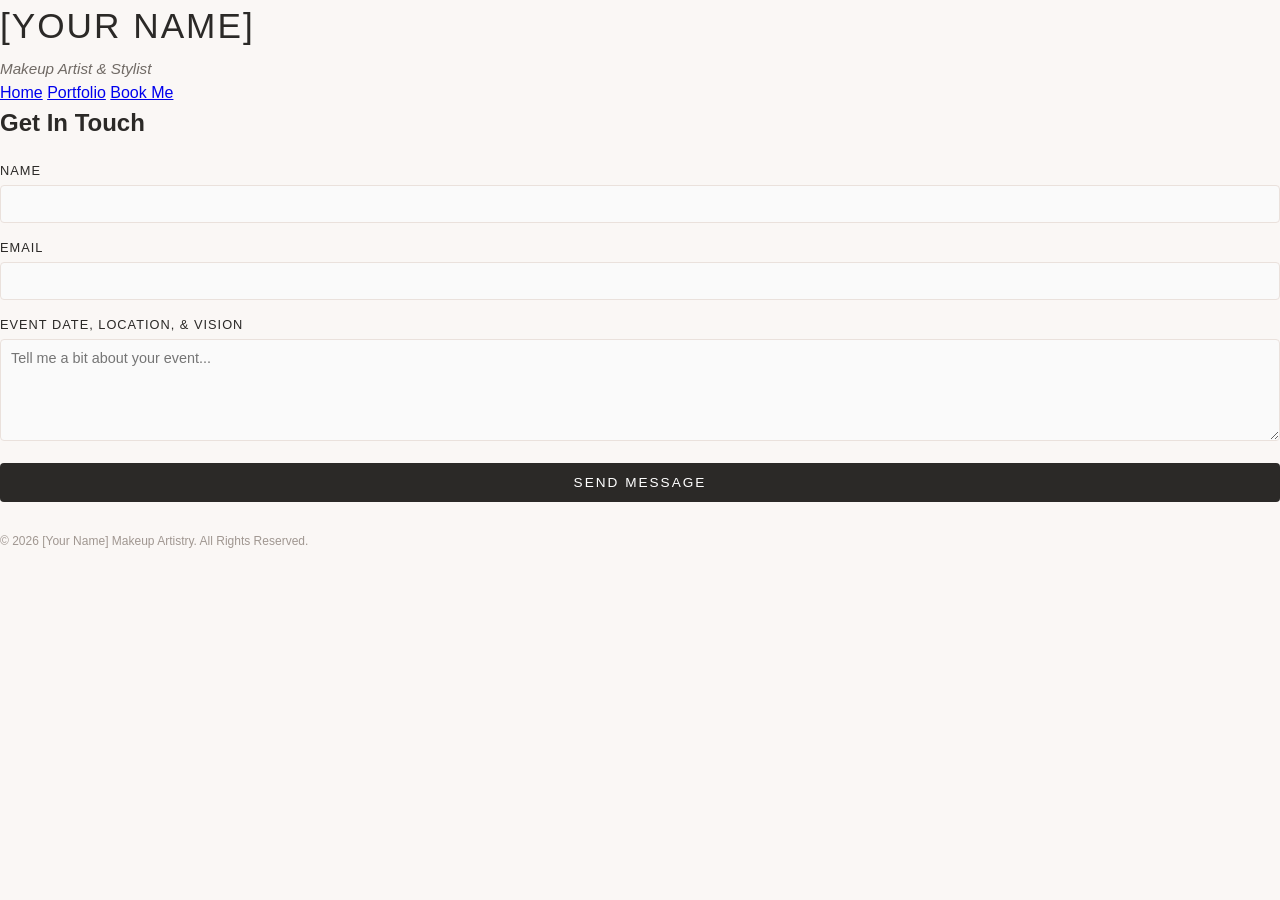
==== contact.html @ e9791242 "init" ====
<!DOCTYPE html>
<html lang="en">
<head>
    <meta charset="UTF-8">
    <meta name="viewport" content="width=device-width, initial-scale=1.0">
    <title>Book Me | [Your Name]</title>
    <link rel="stylesheet" href="style.css">
</head>
<body>

    <header>
        <h1>[Your Name]</h1>
        <p>Makeup Artist & Stylist</p>
        <nav>
            <a href="index.html">Home</a>
            <a href="portfolio.html">Portfolio</a>
            <a href="contact.html">Book Me</a>
        </nav>
    </header>

    <main>
        <section id="contact">
            <h2 class="section-title">Get In Touch</h2>
            <form class="contact-form" action="https://formspree.io/f/YOUR_FORMSPREE_ID" method="POST">
                <div class="form-group">
                    <label for="name">Name</label>
                    <input type="text" id="name" name="name" required>
                </div>
                <div class="form-group">
                    <label for="email">Email</label>
                    <input type="email" id="email" name="email" required>
                </div>
                <div class="form-group">
                    <label for="message">Event Date, Location, & Vision</label>
                    <textarea id="message" name="message" rows="5" required placeholder="Tell me a bit about your event..."></textarea>
                </div>
                <button type="submit">Send Message</button>
            </form>
        </section>
    </main>

    <footer>
        <p>&copy; 2026 [Your Name] Makeup Artistry. All Rights Reserved.</p>
    </footer>

</body>
</html>
---- style.css ----
:root {
    --bg-color: #faf7f5;
    --text-color: #2b2927;
    --accent-color: #d4b2a7;
    --card-bg: #ffffff;
}

* {
    margin: 0;
    padding: 0;
    box-sizing: border-box;
    font-family: 'Playfair Display', 'Didot', 'Helvetica Neue', sans-serif;
}

body {
    background-color: var(--bg-color);
    color: var(--text-color);
    line-height: 1.5;
}

/* --- THE SPLIT SCREEN LAYOUT --- */
.container {
    display: flex;
    min-height: 100vh;
    width: 100%;
}

/* Left Column: Fixed Information Panel */
.left-panel {
    width: 40%;
    padding: 40px;
    display: flex;
    flex-direction: column;
    justify-content: space-between; /* Pushes content cleanly down the panel */
    background-color: var(--bg-color);
    position: fixed; /* Keeps info static while user interacts with photos */
    left: 0;
    top: 0;
    bottom: 0;
    overflow-y: auto; /* Adds an individual scroll if your bio/form is long */
}

/* Right Column: Portfolio Display Area */
.right-panel {
    width: 60%;
    margin-left: 40%; /* Pushes this panel over so it doesn't hide behind the left panel */
    padding: 40px;
    display: flex;
    align-items: center;
    justify-content: center;
    background-color: #f3eee9; /* Subtle contrast background for photos */
}

/* --- Left Panel Typography & Headers --- */
header h1 {
    font-size: 2.2rem;
    letter-spacing: 2px;
    text-transform: uppercase;
    font-weight: 300;
    margin-bottom: 5px;
}

header p {
    font-style: italic;
    color: #706a65;
    font-size: 0.95rem;
}

.hero {
    margin: 40px 0;
}

.hero h2 {
    font-size: 1.5rem;
    font-weight: 300;
    margin-bottom: 15px;
}

.hero p {
    color: #666;
    font-size: 0.95rem;
}

/* --- Carousel Sizing (Right Side) --- */
.carousel-container {
    position: relative;
    width: 100%;
    max-width: 500px; /* Perfectly bounds your vertical photo frame */
    overflow: hidden;
    border-radius: 6px;
    box-shadow: 0 10px 30px rgba(0,0,0,0.08);
}

.carousel-slides {
    display: flex;
    transition: transform 0.4s ease-in-out;
}

.carousel-slide {
    min-width: 100%;
    position: relative;
}

.carousel-slide img {
    width: 100%;
    height: 650px; /* Tall, beautiful portrait cropping */
    object-fit: cover;
    display: block;
}

.carousel-caption {
    position: absolute;
    bottom: 0;
    left: 0;
    right: 0;
    background: rgba(255, 255, 255, 0.92);
    padding: 12px;
    text-align: center;
    font-size: 0.9rem;
    letter-spacing: 1px;
}

/* Arrows */
.carousel-btn {
    position: absolute;
    top: 50%;
    transform: translateY(-50%);
    background: rgba(255, 255, 255, 0.9);
    border: none;
    width: 40px;
    height: 40px;
    border-radius: 50%;
    font-size: 1rem;
    cursor: pointer;
    display: flex;
    align-items: center;
    justify-content: center;
    transition: background 0.3s;
    z-index: 10;
}

.carousel-btn:hover {
    background: var(--accent-color);
    color: white;
}

.prev-btn { left: 15px; }
.next-btn { right: 15px; }

/* --- Booking Form --- */
.contact-form {
    width: 100%;
    margin-top: 20px;
}

.form-group {
    margin-bottom: 15px;
}

.form-group label {
    display: block;
    margin-bottom: 5px;
    font-size: 0.8rem;
    text-transform: uppercase;
    letter-spacing: 1px;
}

.form-group input, .form-group textarea {
    width: 100%;
    padding: 10px;
    border: 1px solid #eae1dc;
    background-color: #fafafa;
    border-radius: 4px;
    font-size: 0.9rem;
}

button {
    display: block;
    width: 100%;
    padding: 12px;
    background-color: var(--text-color);
    color: #fff;
    border: none;
    text-transform: uppercase;
    letter-spacing: 2px;
    font-size: 0.85rem;
    cursor: pointer;
    transition: background 0.3s;
    border-radius: 4px;
}

button:hover {
    background-color: var(--accent-color);
}

footer {
    font-size: 0.75rem;
    color: #a09791;
    margin-top: 30px;
}

/* --- MOBILE RESPONSIVE RULES --- */
/* If someone views on a phone, stack it back up into a normal scrolling layout automatically! */
@media (max-width: 900px) {
    .container {
        flex-direction: column;
    }
    .left-panel {
        width: 100%;
        position: relative;
        padding: 30px 20px;
    }
    .right-panel {
        width: 100%;
        margin-left: 0;
        padding: 10px 20px 40px 20px;
    }
    .carousel-slide img {
        height: 500px; /* Slightly shorter frame for phone viewports */
    }
}

/* --- THE SPLIT SCREEN SYSTEM --- */
.container {
    display: flex;       /* Forces the panels to sit side-by-side */
    width: 100%;
    min-height: 100vh;
}

/* Left Column: Fixed Info Panel */
.left-panel {
    width: 40%;          /* Takes up 40% of the screen width */
    padding: 60px 40px;
    display: flex;
    flex-direction: column;
    justify-content: space-between; 
    background-color: var(--bg-color);
    position: fixed;     /* Locks it to the left side */
    left: 0;
    top: 0;
    bottom: 0;
    z-index: 5;
}

/* Right Column: Portfolio Area */
.right-panel {
    width: 60%;          /* Takes up 60% of the screen width */
    margin-left: 40%;    /* Explicitly pushes it right so it doesn't hide under the left panel */
    min-height: 100vh;
    padding: 40px;
    display: flex;
    align-items: center;
    justify-content: center;
    background-color: #f3eee9; 
}
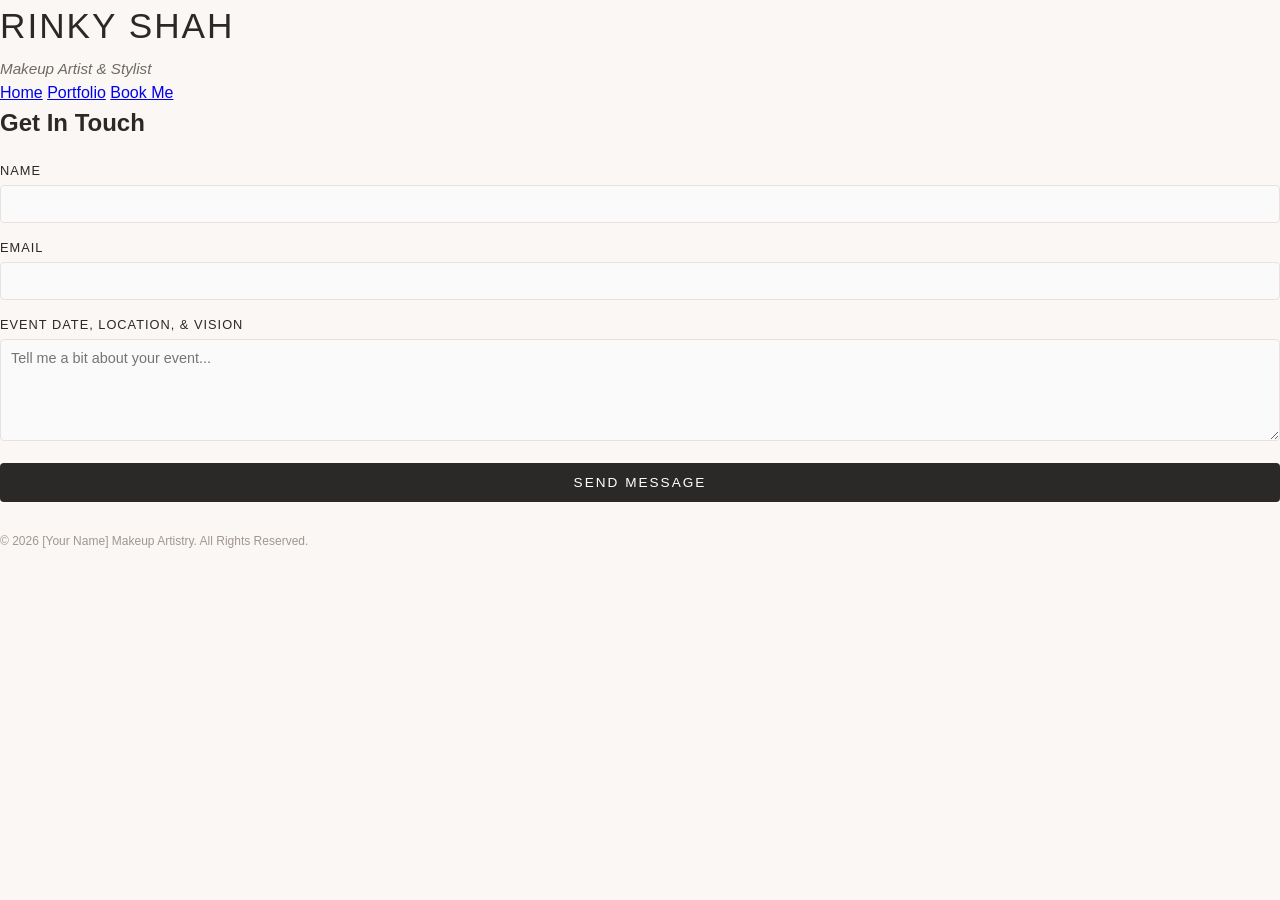
==== commit 6fc316c0: "minor changes" ====
--- a/contact.html
+++ b/contact.html
@@ -9,7 +9,7 @@
 <body>
 
     <header>
-        <h1>[Your Name]</h1>
+        <h1>Rinky Shah</h1>
         <p>Makeup Artist & Stylist</p>
         <nav>
             <a href="index.html">Home</a>
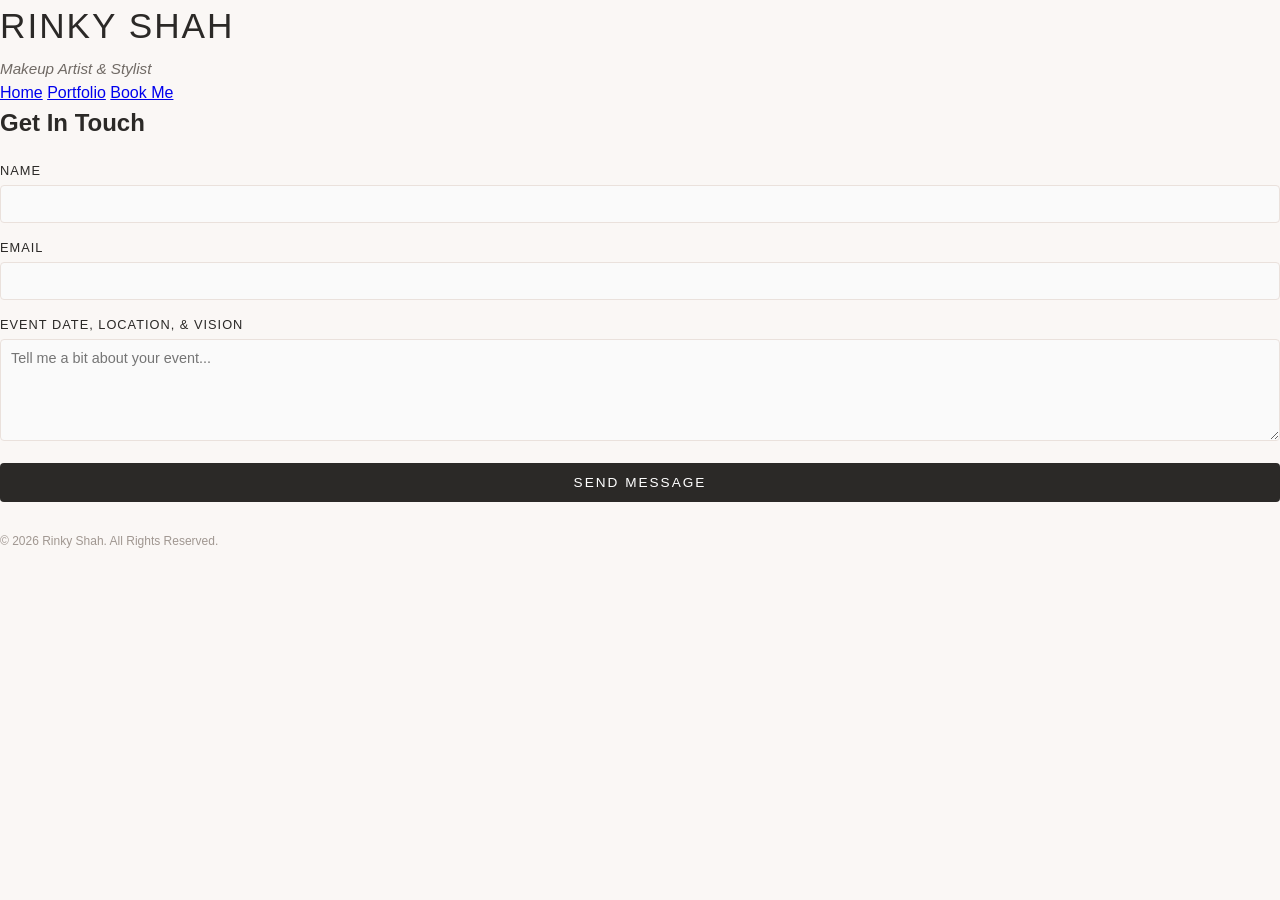
==== commit 7c1bbdcc: "contact fix" ====
--- a/contact.html
+++ b/contact.html
@@ -40,7 +40,7 @@
     </main>
 
     <footer>
-        <p>&copy; 2026 [Your Name] Makeup Artistry. All Rights Reserved.</p>
+        <p>&copy; 2026 Rinky Shah. All Rights Reserved.</p>
     </footer>
 
 </body>
